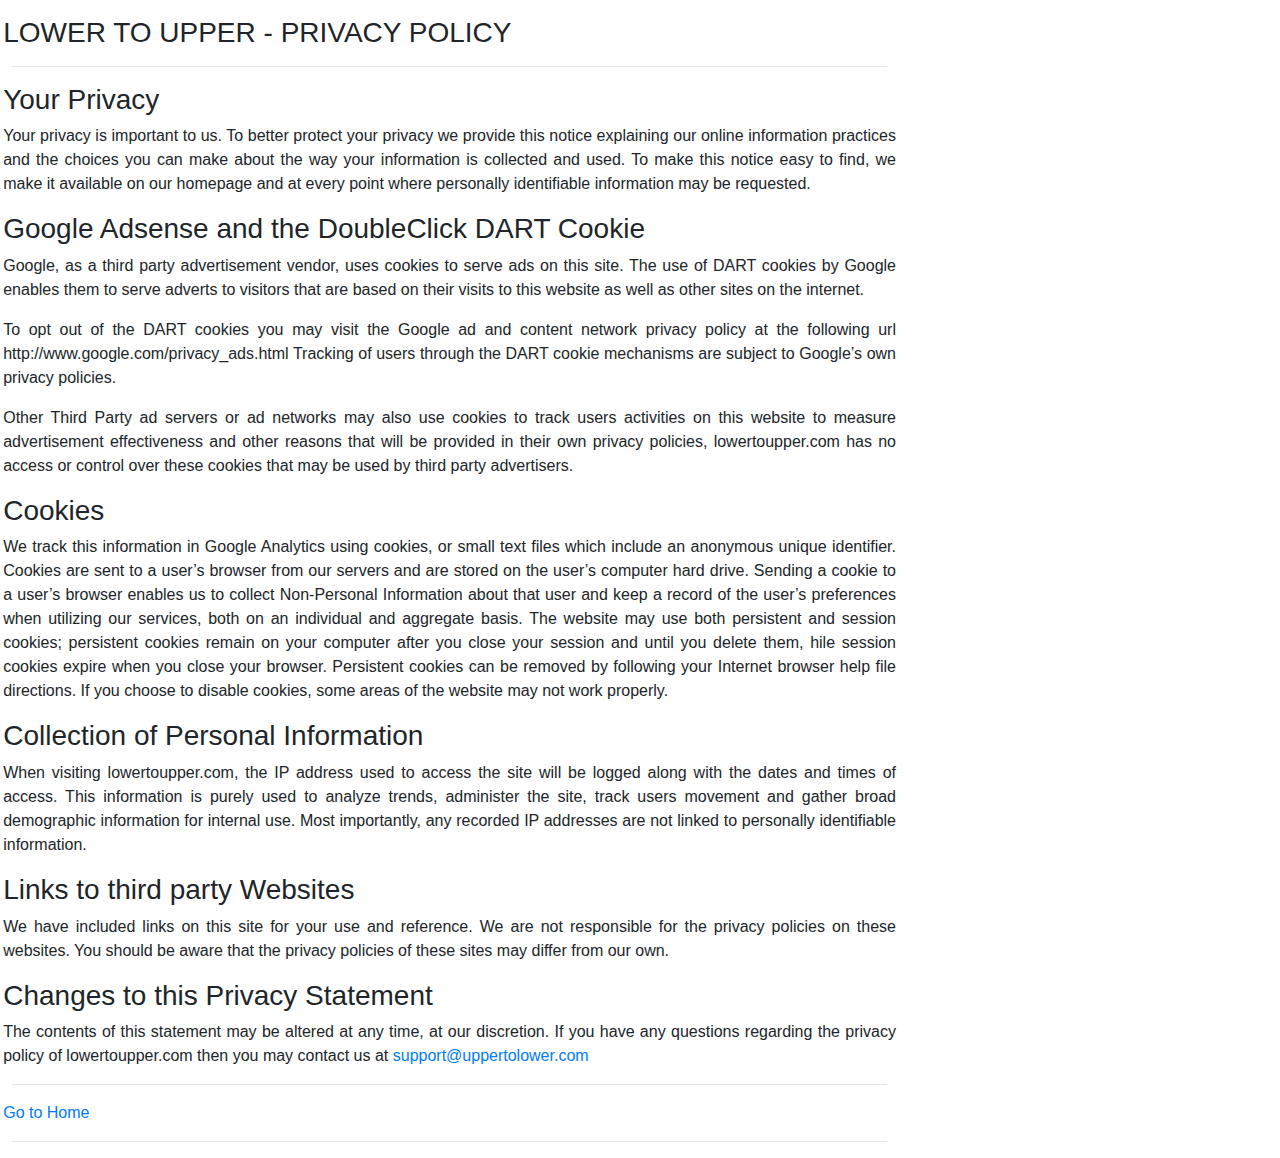
==== convertcase/pages/privacy-policy.html @ a9ec66d5 "ajustando code do repo de acordo com prod" ====
<!DOCTYPE html>
<html lang="en-us">

<head>
    <meta charset="utf-8">
    <meta name="viewport" content="width=device-width, initial-scale=1.0">
    <title>LowerUpperText</title>
    <link rel="stylesheet" href="../bootstrap-4.1.3-dist/css/bootstrap.css">
    <link rel="stylesheet" type="text/css" href="../css/style.css">
    <script src="../bootstrap-4.1.3-dist/js/bootstrap.js"></script>
    <meta name="robots" content="noindex"> </head>

<body>
    <div class="policy">
        <p>
            <h3>LOWER TO UPPER - PRIVACY POLICY</h3>
        </p>
        <hr>
        <h3>Your Privacy</h3>
        <p> Your privacy is important to us. To better protect your privacy we provide this notice explaining our online information practices and the choices you can make about the way your information is collected and used. To make this notice easy to find,
            we make it available on our homepage and at every point where personally identifiable information may be requested. </p>
        <h3>Google Adsense and the DoubleClick DART Cookie</h3>
        <p>Google, as a third party advertisement vendor, uses cookies to serve ads on this site. The use of DART cookies by Google enables them to serve adverts to visitors that are based on their visits to this website as well as other sites on the internet.
            </p>
        <p> To opt out of the DART cookies you may visit the Google ad and content network privacy policy at the following url http://www.google.com/privacy_ads.html Tracking of users through the DART cookie mechanisms are subject to Google’s own privacy
            policies. </p>
        <p> Other Third Party ad servers or ad networks may also use cookies to track users activities on this website to measure advertisement effectiveness and other reasons that will be provided in their own privacy policies, lowertoupper.com has no access
            or control over these cookies that may be used by third party advertisers. </p>
        <h3>Cookies</h3>
        <p> We track this information in Google Analytics using cookies, or small text files which include an anonymous unique identifier. Cookies are sent to a user’s browser from our servers and are stored on the user’s computer hard drive. Sending a cookie
            to a user’s browser enables us to collect Non-Personal Information about that user and keep a record of the user’s preferences when utilizing our services, both on an individual and aggregate basis. The website may use both persistent and
            session cookies; persistent cookies remain on your computer after you close your session and until you delete them, hile session cookies expire when you close your browser. Persistent cookies can be removed by following your Internet browser
            help file directions. If you choose to disable cookies, some areas of the website may not work properly.
            <h3>Collection of Personal Information</h2>
                <p> When visiting lowertoupper.com, the IP address used to access the site will be logged along with the dates and times of access. This information is purely used to analyze trends, administer the site, track users movement and gather broad
                    demographic information for internal use. Most importantly, any recorded IP addresses are not linked to personally identifiable information. </p>
                <h3>Links to third party Websites</h3>
                <p> We have included links on this site for your use and reference. We are not responsible for the privacy policies on these websites. You should be aware that the privacy policies of these sites may differ from our own. </p>
                <h3>Changes to this Privacy Statement</h3>
                <p> The contents of this statement may be altered at any time, at our discretion. If you have any questions regarding the privacy policy of lowertoupper.com then you may contact us at <a href="mailto:support@uppertolower.com">support@uppertolower.com</a>                    </p>
                <hr> <a href="../index.html">Go to Home</a>
                <hr> </div>
</body>

</html>
---- convertcase/css/style.css ----
.textP {
    text-align: center;
}

.textAreaP {
    display: block;
    margin-left: auto;
    margin-right: auto;
    height: 20.5em;
    width: 57.4em;
}

.log {
    text-align: center;
}

.btnSection {
    display: block;
    margin-left: auto;
    margin-right: auto;
    text-align: center;
}

#explanFunc {
    margin-left: 27%;
    margin-right: 27%;
    text-align: justify;
}

.explanFuncM {
    text-align: center;
}

#clear-text {
    background-color: black;
}

.explanFunc {
    display: block;
    margin-left: auto;
    margin-right: auto;
    text-align: center;
    position: static;
}

#result-main {
    text-align: center;
}

#result {
    font-family: "Segoe UI", Tahoma, Geneva, Verdana, sans-serif;
    font-size: small;
}

hr {
    margin-left: 1%;
    margin-right: 1%;
    text-align: justify;
}

.footer {
    position: static;
    font-family: "Segoe UI", Tahoma, Geneva, Verdana, sans-serif;
    font-size: small;
    text-align: right;
    padding-right: 10px;
    padding-bottom: 1%;
}

.policy {
    font-family: "Segoe UI", Tahoma, Geneva, Verdana, sans-serif;
    text-align: justify;
    padding-left: 0.2em;
    width: 70%;
}

.policyP {
    text-align: left;
    width: 100%;
}

.explainT {
    text-align: center;
}

@media screen and (max-width: 600px) {
    .textP {
        text-align: center;
    }
    .textAreaP {
        display: block;
        margin-left: auto;
        margin-right: auto;
        height: 11em;
        width: 19.7em;
    }
    .log {
        text-align: center;
    }
    .btnSection {
        display: block;
        margin-left: 5%;
        margin-right: 5%;
        margin-top: 5%;
        white-space: normal;
    }
    #clear-text {
        margin-left: auto;
        white-space: pre-wrap;
    }
    #explanFunc {
        margin-left: 5%;
        margin-right: 5%;
        text-align: justify;
    }
    .explanFuncM {
        text-align: center;
        font-size: x-large;
    }
    #clear-text {
        background-color: black;
    }
    .explanFunc {
        display: block;
        margin-left: auto;
        margin-right: auto;
        text-align: center;
        position: static;
    }
    #result-main {
        text-align: center;
    }
    #result {
        font-family: "Segoe UI", Tahoma, Geneva, Verdana, sans-serif;
        font-size: small;
    }
    hr {
        margin-left: 1%;
        margin-right: 1%;
        text-align: justify;
    }
    .footer {
        position: static;
        font-family: "Segoe UI", Tahoma, Geneva, Verdana, sans-serif;
        font-size: small;
        text-align: right;
        padding-right: 10px;
        padding-bottom: 1%;
    }
    .policy {
        font-family: "Segoe UI", Tahoma, Geneva, Verdana, sans-serif;
        text-align: justify;
        padding-left: 0.2em;
        width: 98%;
    }
    .policyP {
        text-align: left;
        width: 100%;
    }
    .explainT {
        text-align: center;
    }
}
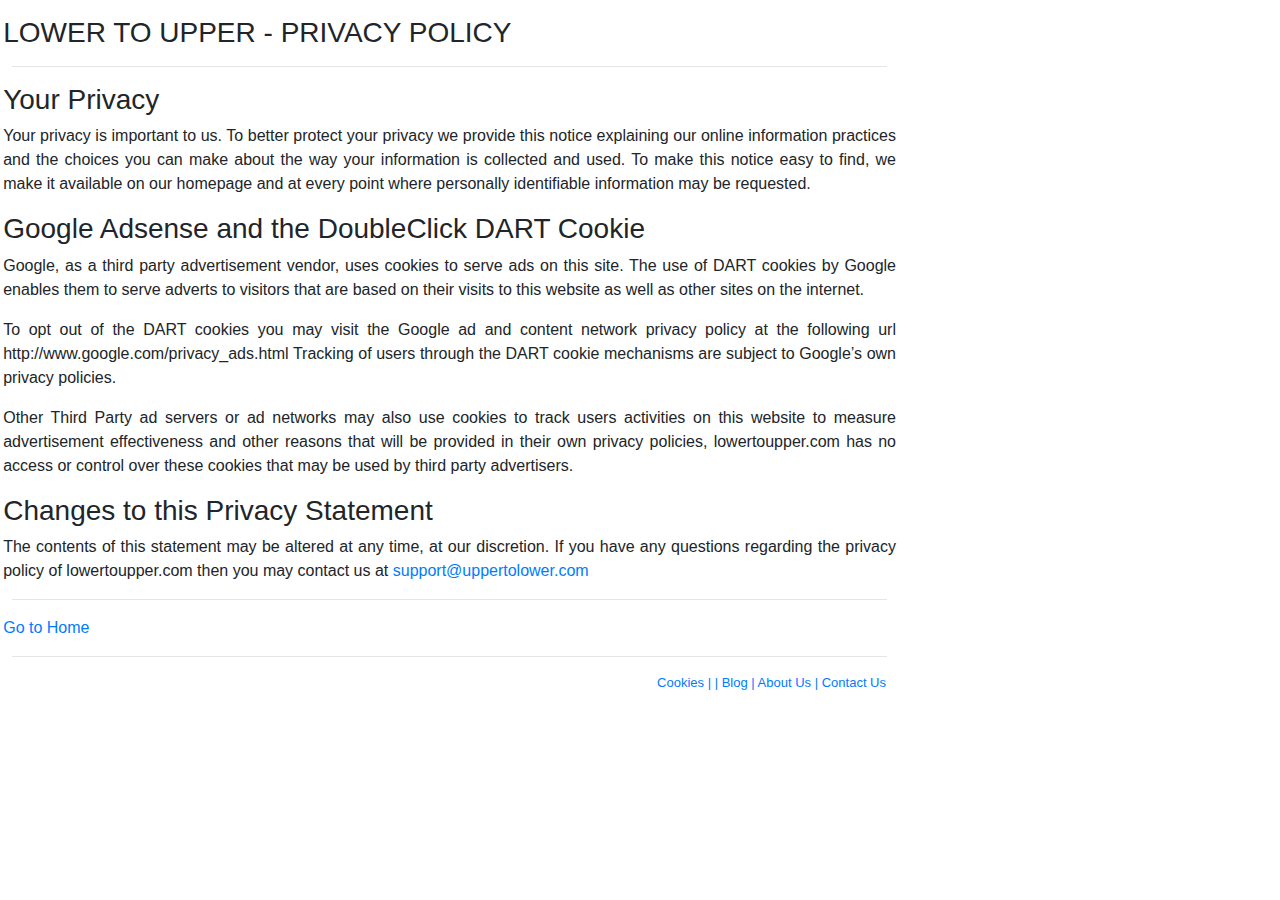
==== commit f64c7bff: "fazendo ajustes no site" ====
--- a/convertcase/pages/privacy-policy.html
+++ b/convertcase/pages/privacy-policy.html
@@ -2,6 +2,8 @@
 <html lang="en-us">
 
 <head>
+    <script async src="https://pagead2.googlesyndication.com/pagead/js/adsbygoogle.js?client=ca-pub-5102705807213041"
+    crossorigin="anonymous"></script>
     <meta charset="utf-8">
     <meta name="viewport" content="width=device-width, initial-scale=1.0">
     <title>LowerUpperText</title>
@@ -17,29 +19,24 @@
         </p>
         <hr>
         <h3>Your Privacy</h3>
-        <p> Your privacy is important to us. To better protect your privacy we provide this notice explaining our online information practices and the choices you can make about the way your information is collected and used. To make this notice easy to find,
-            we make it available on our homepage and at every point where personally identifiable information may be requested. </p>
+            <p> Your privacy is important to us. To better protect your privacy we provide this notice explaining our online information practices and the choices you can make about the way your information is collected and used. To make this notice easy to find,
+                we make it available on our homepage and at every point where personally identifiable information may be requested. </p>
         <h3>Google Adsense and the DoubleClick DART Cookie</h3>
-        <p>Google, as a third party advertisement vendor, uses cookies to serve ads on this site. The use of DART cookies by Google enables them to serve adverts to visitors that are based on their visits to this website as well as other sites on the internet.
+            <p>Google, as a third party advertisement vendor, uses cookies to serve ads on this site. The use of DART cookies by Google enables them to serve adverts to visitors that are based on their visits to this website as well as other sites on the internet.
             </p>
-        <p> To opt out of the DART cookies you may visit the Google ad and content network privacy policy at the following url http://www.google.com/privacy_ads.html Tracking of users through the DART cookie mechanisms are subject to Google’s own privacy
-            policies. </p>
-        <p> Other Third Party ad servers or ad networks may also use cookies to track users activities on this website to measure advertisement effectiveness and other reasons that will be provided in their own privacy policies, lowertoupper.com has no access
-            or control over these cookies that may be used by third party advertisers. </p>
-        <h3>Cookies</h3>
-        <p> We track this information in Google Analytics using cookies, or small text files which include an anonymous unique identifier. Cookies are sent to a user’s browser from our servers and are stored on the user’s computer hard drive. Sending a cookie
-            to a user’s browser enables us to collect Non-Personal Information about that user and keep a record of the user’s preferences when utilizing our services, both on an individual and aggregate basis. The website may use both persistent and
-            session cookies; persistent cookies remain on your computer after you close your session and until you delete them, hile session cookies expire when you close your browser. Persistent cookies can be removed by following your Internet browser
-            help file directions. If you choose to disable cookies, some areas of the website may not work properly.
-            <h3>Collection of Personal Information</h2>
-                <p> When visiting lowertoupper.com, the IP address used to access the site will be logged along with the dates and times of access. This information is purely used to analyze trends, administer the site, track users movement and gather broad
-                    demographic information for internal use. Most importantly, any recorded IP addresses are not linked to personally identifiable information. </p>
-                <h3>Links to third party Websites</h3>
-                <p> We have included links on this site for your use and reference. We are not responsible for the privacy policies on these websites. You should be aware that the privacy policies of these sites may differ from our own. </p>
-                <h3>Changes to this Privacy Statement</h3>
-                <p> The contents of this statement may be altered at any time, at our discretion. If you have any questions regarding the privacy policy of lowertoupper.com then you may contact us at <a href="mailto:support@uppertolower.com">support@uppertolower.com</a>                    </p>
-                <hr> <a href="../index.html">Go to Home</a>
-                <hr> </div>
+            <p>To opt out of the DART cookies you may visit the Google ad and content network privacy policy at the following url http://www.google.com/privacy_ads.html Tracking of users through the DART cookie mechanisms are subject to Google’s own privacy
+            policies. 
+            </p>
+            <p> Other Third Party ad servers or ad networks may also use cookies to track users activities on this website to measure advertisement effectiveness and other reasons that will be provided in their own privacy policies, lowertoupper.com has no access
+            or control over these cookies that may be used by third party advertisers. 
+            </p>
+        
+        <h3>Changes to this Privacy Statement</h3>
+            <p> The contents of this statement may be altered at any time, at our discretion. If you have any questions regarding the privacy policy of lowertoupper.com then you may contact us at <a href="mailto:support@uppertolower.com">support@uppertolower.com</a></p>
+            <hr> <a href="../index.html">Go to Home</a>
+            <hr>
+            <footer class="footer"><a href="./cookies.html"> Cookies |</a> <a href="./blog.html"> | Blog | <a href="./about-us.html"> About Us | </a><a href="./contact.html">Contact Us </a> </footer>
+    </div>
 </body>
 
 </html>--- a/convertcase/css/style.css
+++ b/convertcase/css/style.css
@@ -1,5 +1,5 @@
 .textP {
-    text-align: center;
+    text-align: center
 }
 
 .textAreaP {
@@ -7,32 +7,38 @@
     margin-left: auto;
     margin-right: auto;
     height: 20.5em;
-    width: 57.4em;
+    width: 66.7em
 }
 
 .log {
-    text-align: center;
+    text-align: center
 }
 
 .btnSection {
     display: block;
     margin-left: auto;
     margin-right: auto;
-    text-align: center;
+    text-align: center
 }
 
 #explanFunc {
     margin-left: 27%;
     margin-right: 27%;
-    text-align: justify;
+    text-align: justify
 }
 
 .explanFuncM {
-    text-align: center;
+    text-align: center
+}
+
+.amz {
+    display: flex;
+    align-items: center;
+    justify-content: center
 }
 
 #clear-text {
-    background-color: black;
+    background-color: #000
 }
 
 .explanFunc {
@@ -40,22 +46,22 @@
     margin-left: auto;
     margin-right: auto;
     text-align: center;
-    position: static;
+    position: static
 }
 
 #result-main {
-    text-align: center;
+    text-align: center
 }
 
 #result {
     font-family: "Segoe UI", Tahoma, Geneva, Verdana, sans-serif;
-    font-size: small;
+    font-size: small
 }
 
 hr {
     margin-left: 1%;
     margin-right: 1%;
-    text-align: justify;
+    text-align: justify
 }
 
 .footer {
@@ -64,80 +70,104 @@
     font-size: small;
     text-align: right;
     padding-right: 10px;
-    padding-bottom: 1%;
+    padding-bottom: 1%
 }
 
 .policy {
     font-family: "Segoe UI", Tahoma, Geneva, Verdana, sans-serif;
     text-align: justify;
-    padding-left: 0.2em;
+    padding-left: .2em;
+    width: 70%
+}
+
+.blog {
+    font-family: "Segoe UI", Tahoma, Geneva, Verdana, sans-serif;
+    text-align: justify;
+    padding-left: .2em;
     width: 70%;
+    margin-left: .2em
+}
+
+.mainblog {
+    font-family: "Segoe UI", Tahoma, Geneva, Verdana, sans-serif;
+    text-align: justify;
+    padding-left: .2em;
+    width: 70%;
+    margin-left: .2em
 }
 
 .policyP {
     text-align: left;
-    width: 100%;
+    width: 100%
 }
 
 .explainT {
+    text-align: center
+}
+
+.expblog {
     text-align: center;
-}
-
-@media screen and (max-width: 600px) {
+    margin-left: auto;
+    margin-right: auto;
+    text-align: center;
+    position: static
+}
+
+@media screen and (max-width:600px) {
     .textP {
-        text-align: center;
+        text-align: center
     }
     .textAreaP {
         display: block;
         margin-left: auto;
         margin-right: auto;
         height: 11em;
-        width: 19.7em;
+        width: 19.7em
     }
     .log {
-        text-align: center;
+        text-align: center
     }
     .btnSection {
         display: block;
         margin-left: 5%;
         margin-right: 5%;
         margin-top: 5%;
-        white-space: normal;
+        white-space: normal
     }
     #clear-text {
         margin-left: auto;
-        white-space: pre-wrap;
+        white-space: pre-wrap
     }
     #explanFunc {
         margin-left: 5%;
         margin-right: 5%;
-        text-align: justify;
+        text-align: justify
     }
     .explanFuncM {
         text-align: center;
-        font-size: x-large;
+        font-size: x-large
     }
     #clear-text {
-        background-color: black;
+        background-color: #000
     }
     .explanFunc {
         display: block;
         margin-left: auto;
         margin-right: auto;
         text-align: center;
-        position: static;
+        position: static
     }
     #result-main {
-        text-align: center;
+        text-align: center
     }
     #result {
         font-family: "Segoe UI", Tahoma, Geneva, Verdana, sans-serif;
-        font-size: small;
+        font-size: small
     }
     hr {
         margin-left: 1%;
         margin-right: 1%;
-        text-align: justify;
+        text-align: justify
     }
     .footer {
         position: static;
@@ -145,19 +175,34 @@
         font-size: small;
         text-align: right;
         padding-right: 10px;
-        padding-bottom: 1%;
+        padding-bottom: 1%
     }
     .policy {
         font-family: "Segoe UI", Tahoma, Geneva, Verdana, sans-serif;
         text-align: justify;
-        padding-left: 0.2em;
-        width: 98%;
+        padding-left: .2em;
+        width: 98%
     }
     .policyP {
         text-align: left;
-        width: 100%;
+        width: 100%
     }
     .explainT {
-        text-align: center;
+        text-align: center
+    }
+    .blog {
+        font-family: "Segoe UI", Tahoma, Geneva, Verdana, sans-serif;
+        text-align: justify;
+        padding-left: .2em;
+        width: 98%
+    }
+    .contact{
+          width: 100%;
+          padding: 12px 20px;
+          margin: 8px 0;
+          display: inline-block;
+          border: 1px solid #ccc;
+          border-radius: 4px;
+          box-sizing: border-box;
     }
 }